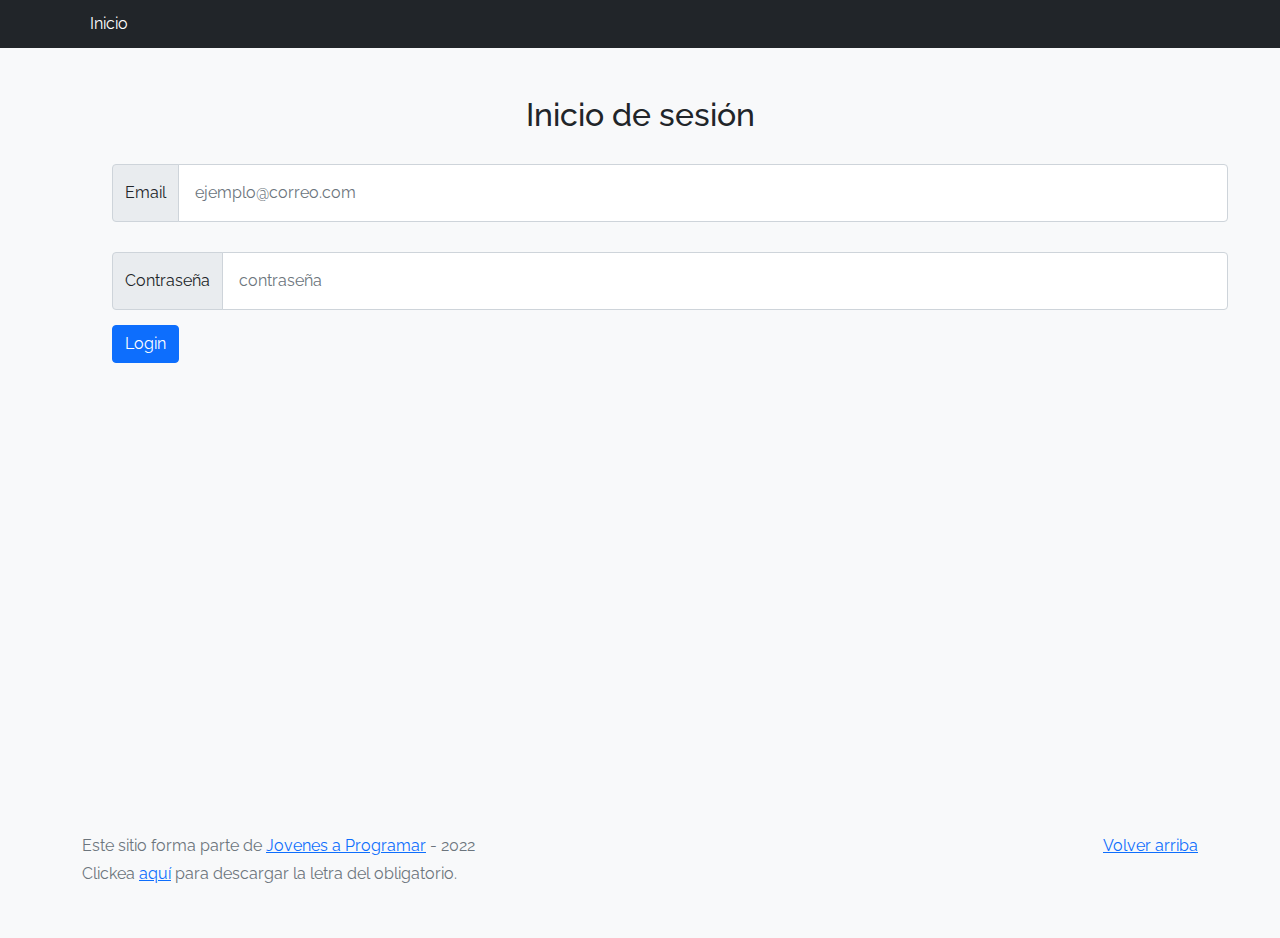
==== cart.html @ cbab2a6d "Agregado funcionalidad de cálculo presupuestal" ====
<!DOCTYPE html>
<html lang="es">

<head>
  <meta http-equiv="Content-Type" content="text/html; charset=UTF-8">
  <meta name="viewport" content="width=device-width, initial-scale=1, shrink-to-fit=no">
  <title>eMercado - Todo lo que busques está aquí</title>
  <link href="https://fonts.googleapis.com/css?family=Raleway:300,300i,400,400i,700,700i,900,900i" rel="stylesheet">
  <link href="css/bootstrap.min.css" rel="stylesheet">
  <link href="css/font-awesome.min.css" rel="stylesheet">
  <link href="css/styles.css" rel="stylesheet">
</head>

<body>
  <nav class="navbar navbar-expand-lg navbar-dark bg-dark p-1">
    <div class="container">
      <button class="navbar-toggler" type="button" data-bs-toggle="collapse" data-bs-target="#navbarNav"
        aria-controls="navbarNav" aria-expanded="false" aria-label="Toggle navigation">
        <span class="navbar-toggler-icon"></span>
      </button>
      <div class="collapse navbar-collapse" id="navbarNav">
        <ul class="navbar-nav w-100 justify-content-between">
          <li class="nav-item">
            <a class="nav-link" href="index.html">Inicio</a>
          </li>
          <li class="nav-item">
            <a class="nav-link" href="categories.html">Categorías</a>
          </li>
          <div class="btn-group">
            <button type="button" id="usrName" class="btn btn-secondary dropdown-toggle" data-bs-toggle="dropdown" aria-expanded="false">
              
            </button>
            <ul class="dropdown-menu">
              <li><a class="dropdown-item" href="my-profile.html">Mi perfil</a></li>
              <li><hr class="dropdown-divider"></li>
              <li><a class="dropdown-item" id="close-session" onclick="closeSession()">Cerrar Sesión</a></li>
            </ul>
          </div>
          <li class="nav-item">
          </li>
        </ul>
      </div>
    </div>
  </nav>
  <main>
    <div class="container">
      <h1>Carrito de compras</h1>
      <h3>Artículos a comprar</h3>
      <div class="tableProduct">
        <div class="col-6" id="rowD">
          <strong class="rowTitle">Nombre</strong>
          <strong class="rowTitle">Costo</strong>
          <strong class="rowTitle">Cantidad</strong>
          <strong class="rowTitle">Subtotal</strong>
          
        </div>
        
        
        <div class="col-6" id="tableData">
        <hr size="5px" style="background-color:black; width: 50rem">
        <spam id="img"></spam>
        <spam id="nom" class="rowData"></spam>
        <spam id="cost" class="rowData" id="cost"></spam>
        <input type="number" value="" style="width: 3rem; height: 3rem; margin-left: 2.4rem;">
        <strong><spam id="subtotal" class="subTotal"></spam></strong>
        <hr size="5px" style="background-color:black; width: 50rem">
          
        </div>

        <div id="container">

        </div>

        <h3>Tipo de envío</h3>
        <div>
          <input type="radio" id="premium" name="radio" value="premium">
          <label for="premium">Premium 2 a 5 días (15%)</label>
        </div>
        
        <div>
          <input type="radio" id="express" name="radio" value="express">
          <label for="express">Express 5 a 8 días (7%)</label>
        </div>
        
        <div>
          <input type="radio" id="standard" name="radio" value="standard">
        <label for="standard">Standard 12 a 15 días (5%)</label>
        </div>
      </div>
      <h3>Dirección de envío</h3>
      <div class="row g-3 align-items-center">
        <div class="col-auto">
          <label for="inputCalle" class="col-form-label" id="nameField">Calle:</label>
        </div>
        <div class="col-auto">
          <input class="form-control" class="fieldForm" placeholder="Ej: Bulevar Gral Artigas" type="text" id="inputPassword6" class="form-control" aria-describedby="passwordHelpInline">
        </div>
      </div>
      
      <div class="row g-3 align-items-center">
        <div class="col-auto">
          <label for="inputCalle" class="col-form-label" id="nameField">Número:</label>
        </div>
        <div class="col-auto">
          <input class="form-control" class="fieldForm" placeholder="Ej: 2222" type="text" id="inputPassword6" class="form-control" aria-describedby="passwordHelpInline">
        </div>
      </div>
      

      <div class="row g-3 align-items-center">
        <div class="col-auto">
          <label for="inputCalle" class="col-form-label" id="nameField">Esquina:</label>
        </div>
        <div class="col-auto">
          <input class="form-control" class="fieldForm" placeholder="Ej: Ombúes" type="text" id="inputPassword6" class="form-control" aria-describedby="passwordHelpInline">
        </div>
      </div>



      <h3>Costos</h3>
      
      <div class="row" style="margin: 2rem;">
        <hr size="5px" style="background-color:black; width: 50rem">
          <div class="col-10" class="row-10" style="margin-left: 1rem;">
              <div class="d-flex w-100 justify-content-between">
                  <div class="mb-1">
                  <p class="text-muted"> Subtotal general:</p>
                  </div>
                  <span class="text-muted" style="margin-top: 0.4rem; margin-right: 15rem;" id="subtotalGeneral"></span>
                  
              </div>
              </div>
              <hr size="5px" style="background-color:black; width: 50rem">
          </div>



          <div class="row" style="margin: 2rem;">
            <hr size="5px" style="background-color:black; width: 50rem">
              <div class="col-10" class="row-10" style="margin-left: 1rem;">
                  <div class="d-flex w-100 justify-content-between">
                      <div class="mb-1">
                      <p class="text-muted">Costo de envío:</p>
                      </div>
                      <span class="text-muted" style="margin-top: 0.4rem; margin-right: 15rem;" id="costoEnvio"></span>
                      
                  </div>
                  </div>
                  <hr size="5px" style="background-color:black; width: 50rem">
              </div>



              <div class="row" style="margin: 2rem;">
                <hr size="5px" style="background-color:black; width: 50rem">
                  <div class="col-10" class="row-10" style="margin-left: 1rem;">
                      <div class="d-flex w-100 justify-content-between">
                          <div class="mb-1">
                          <p class="text-muted">Total ($):</p>
                          </div>
                          <span class="text-muted" style="margin-top: 0.4rem; margin-right: 15rem;" id="total"></span>
                          
                      </div>
                      </div>
                      <hr size="5px" style="background-color:black; width: 50rem">
                  </div>



    </div>


      

  </main>
  <footer class="text-muted">
    <div class="container">
      <p class="float-end">
        <a href="#">Volver arriba</a>
      </p>
      <p>Este sitio forma parte de <a href="https://jovenesaprogramar.edu.uy/" target="_blank">Jovenes a Programar</a> -
        2022</p>
      <p>Clickea <a target="_blank" href="Letra.pdf">aquí</a> para descargar la letra del obligatorio.</p>
    </div>
  </footer>
  <div id="spinner-wrapper">
    <div class="lds-ring">
      <div></div>
      <div></div>
      <div></div>
      <div></div>
    </div>
  </div>
  <script src="js/bootstrap.bundle.min.js"></script>
  <script src="js/init.js"></script>
  <script src="js/cart.js"></script>
</body>

</html>
---- css/styles.css ----
.jumbotron,
.card-body,
.container,
.site-header {
  font-family: 'Raleway', serif !important;
}

.jumbotron .display-4 {
  font-weight: bold;
}

nav a {
  text-decoration: none;
}

.bd-placeholder-img {
  font-size: 1.125rem;
  text-anchor: middle;
  -webkit-user-select: none;
  -moz-user-select: none;
  -ms-user-select: none;
  user-select: none;
}

@media (min-width: 768px) {
  .bd-placeholder-img-lg {
    font-size: 3.5rem;
  }
}

.jumbotron {
  height: 50vh;
  padding: 5em inherit;
  margin-bottom: 0;
  background-color: #53C0FB;
  background: url('../img/cover_back.png');
  background-size: cover;
  background-position: center;
  background-repeat: no-repeat;
  color: black;
  font-weight: bold;
}

@media (min-width: 768px) {
  .jumbotron {
    padding-top: 6rem;
    padding-bottom: 6rem;
  }
}

.jumbotron p:last-child {
  margin-bottom: 0;
}

.jumbotron-heading {
  font-weight: 300;
}

.jumbotron .container {
  max-width: 40rem;
  background-color: rgba(255, 255, 255, 0.5);
  border-radius: 10px;
  text-shadow: 1px 1px 2px grey;
}

.jumbotron .lead {
  font-size: 38px;
}

footer {
  padding-top: 3rem;
  padding-bottom: 3rem;
}

footer p {
  margin-bottom: .25rem;
}

.site-header a {
  color: white;
  transition: ease-in-out color .15s;
}

.site-header .dropdown-menu a {
  color: black;
}

.dropzone {
  border: 2px dashed #0087F7;
  border-radius: 5px;
  background: white;
}

.img-fit {
  max-height: 100%;
}

.alert {
  position: fixed;
  top: 80px;
  width: 50%;
  left: 50%;
  transform: translate(-50%, 0);
}

.lds-ring {
  display: inline-block;
  position: relative;
  width: 64px;
  height: 64px;
  top: 50%;
  left: 50%;
}

.cursor-active {
  cursor: pointer;
}

.left {
  float: left;
  padding: 4px;
  background-color: rgba(255, 255, 255, 0.5);
}

.lds-ring div {
  box-sizing: border-box;
  display: block;
  position: absolute;
  width: 51px;
  height: 51px;
  margin: 6px;
  border: 6px solid #fff;
  border-radius: 50%;
  animation: lds-ring 1.2s cubic-bezier(0.5, 0, 0.5, 1) infinite;
  border-color: #fff transparent transparent transparent;
}

.lds-ring div:nth-child(1) {
  animation-delay: -0.45s;
}

.lds-ring div:nth-child(2) {
  animation-delay: -0.3s;
}

.lds-ring div:nth-child(3) {
  animation-delay: -0.15s;
}

@keyframes lds-ring {
  0% {
    transform: rotate(0deg);
  }

  100% {
    transform: rotate(360deg);
  }
}

.signin {
  width: 100%;
  max-width: 330px;
  padding: 15px;
  margin: auto;
}

#spinner-wrapper {
  position: fixed;
  background-color: rgba(0, 0, 0, 0.5);
  width: 100%;
  height: 100%;
  top: 0;
  left: 0;
  z-index: 1021;
  display: none;
}

main {
  min-height: calc(100vh - 210px);
}

a.custom-card,
a.custom-card:hover {
  color: inherit;
  text-decoration: inherit;
}

.checked {
  color: orange;
}

#fieldEmail{
  padding: 1rem;
}

#fieldContrasenia{
  padding: 1rem;
}

#btnLogin{
  margin: 30px;
  margin-top: -15px;
}

#button1{
  margin: 30px;
}

#button2{
  margin: 30px;
}

#subtitulo{
  text-align: center;
}

.nav-item a{
  color: white;
  transition: ease-in-out color .5s;
}

.cuadroBusqueda{
  margin-top: 8px;
  margin-bottom: 5px;
}

.tituloComentarios{
  margin-top: 6rem;
}

#addComments-banner{
  margin-top: 3rem;
}

#btnPublish{
  margin-top: 0.2rem;
  margin-left: 20rem;
}

.tituloProdRelacionados{
  margin-top: 4rem;
}

#close-session{
  color: red;
}

h1{
  text-align: center;
  margin-top: 2rem;
}

h3{
  margin-top: 2rem;
  margin-bottom: 1rem;
}

.rowTitle{
  align-content: center;
  margin: 2rem;
  
}

.rowData{
  align-content: center;
  margin: 2rem;
}

.subTotal{
  margin-left: 5rem;
}

#nom{
  margin-left: 3.4rem;
}

#cost{
  margin-left: 1.2rem;
}

#valueBox{
  margin-left: 1.5rem;
}

#rowD{
  margin-left: 8rem;
}

.fieldForm{
  margin-top: 1rem;
}

button{
  margin-top: 1rem;
}

#nameField{
  margin-top: 1rem;
}

#btnAddToCart{
  margin-left: 16rem;
  margin-top: -1rem;
  
}

#mensajeDeAgregado{
  margin-left: 16rem;
  margin-top: 0.4rem;
}
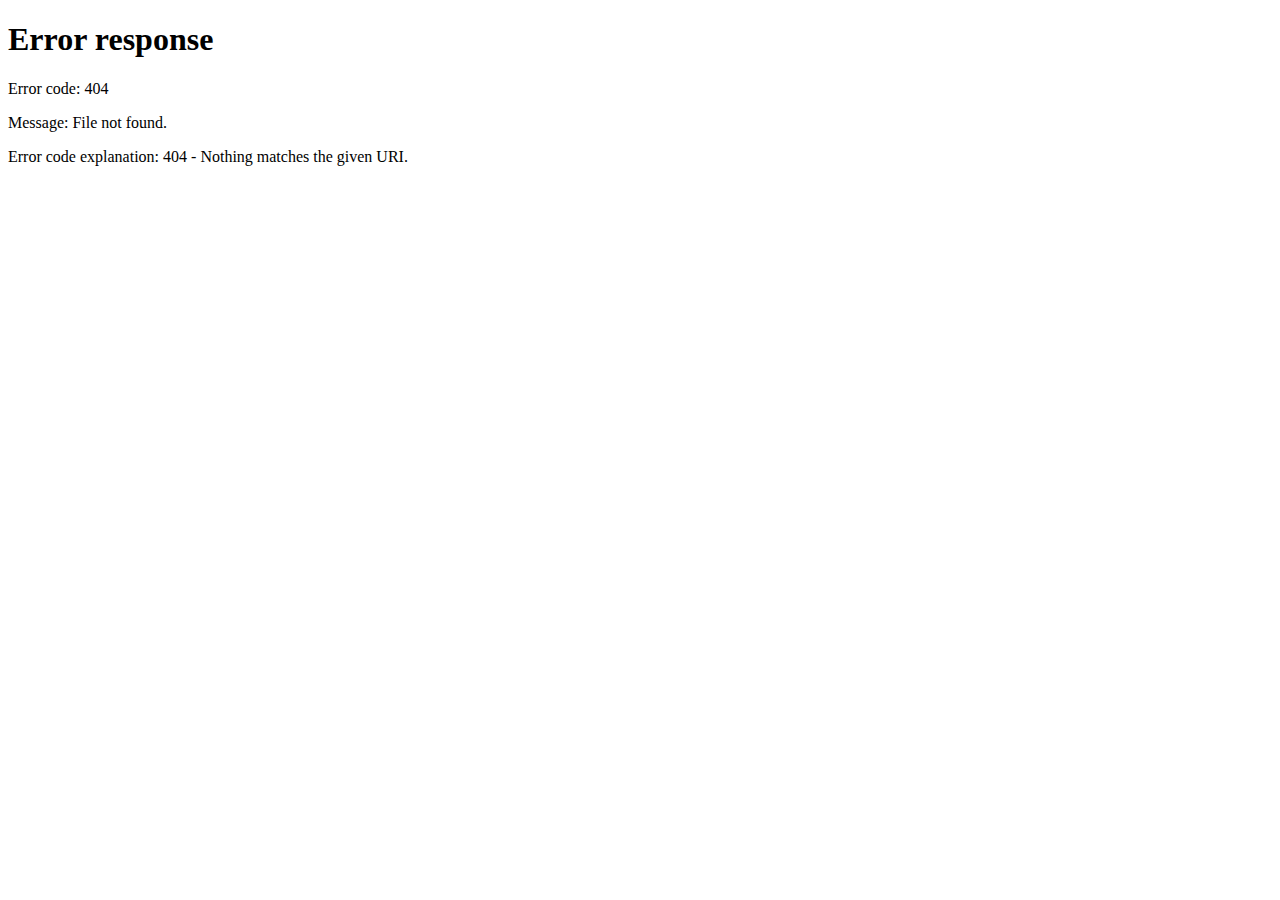
==== commit 73bc6e7e: "Agregado selección de método de pago" ====
--- a/cart.html
+++ b/cart.html
@@ -61,7 +61,7 @@
         <spam id="img"></spam>
         <spam id="nom" class="rowData"></spam>
         <spam id="cost" class="rowData" id="cost"></spam>
-        <input type="number" value="" style="width: 3rem; height: 3rem; margin-left: 2.4rem;">
+        <input type="number" value="" style="width: 3rem; height: 3rem; margin-left: 2.4rem;" id="valueInput">
         <strong><spam id="subtotal" class="subTotal"></spam></strong>
         <hr size="5px" style="background-color:black; width: 50rem">
           
@@ -166,8 +166,67 @@
                       <hr size="5px" style="background-color:black; width: 50rem">
                   </div>
 
-
-
+    
+
+                  <!-- Button trigger modal -->
+
+<h2>Forma de pago</h2>
+
+<div id="tipoDePago">No seleccionado</div>
+<label type="button" id="buttonSelect" data-bs-toggle="modal" data-bs-target="#exampleModal" style="color:blue;">
+  Seleccionar
+</label>
+
+<!-- Modal -->
+<div class="modal fade" id="exampleModal" tabindex="-1" aria-labelledby="exampleModalLabel" aria-hidden="true">
+  <div class="modal-dialog">
+    <div class="modal-content">
+      <div class="modal-header">
+        <h5 class="modal-title" id="exampleModalLabel"><strong>Forma de pago</strong></h5>
+        <button type="button" class="btn-close" data-bs-dismiss="modal" aria-label="Close"></button>
+      </div>
+      <div class="modal-body">
+        <div>
+          <input type="radio" id="creditCard" name="radio" value="Trajeta de crédito">
+          <label for="creditCard">Tarjeta de crédito</label>
+        </div>
+        <hr size="3px" style="background-color:black; width: 50rem">
+        <div class="col-4">
+          <label for="numberCard" class="form-label">Número de tarjeta</label>
+          <input type="text" class="form-control" id="numberCard" aria-describedby="emailHelp">
+          
+          
+        </div>
+        <div class="col-3" >
+          <label for="codigoSeg" class="form-label">Código de Seg.</label>
+          <input type="text" class="form-control" id="codigoSeg" aria-describedby="emailHelp">
+          
+        </div>
+
+        <div class="col-4" >
+          <label for="vencimiento" class="form-label">Vencimiento (MM/AA)</label>
+          <input type="date" class="form-control" id="vencimiento" aria-describedby="emailHelp">
+          
+        </div>
+
+        <div id="radioBank">
+          <input type="radio" id="bankTranfer" name="radio" value="Transferencia bancaria">
+          <label for="bankTranfer">Transferencia bancaria</label>
+        </div>
+
+        <div class="col-6">
+          <label for="accountNumber" class="form-label">Número de cuenta</label>
+          <input type="text" class="form-control" id="accountNumber" aria-describedby="emailHelp">
+          
+        </div>
+      </div>
+      <div class="modal-footer">
+        <button type="button" class="btn btn-primary" data-bs-dismiss="modal">Close</button>
+        
+      </div>
+    </div>
+  </div>
+</div>
     </div>
 
 
--- a/css/styles.css
+++ b/css/styles.css
@@ -308,3 +308,11 @@
   margin-left: 16rem;
   margin-top: 0.4rem;
 }
+
+#radioBank{
+  margin-top: 1rem;
+}
+
+.spacing{
+  margin-top: 1rem;
+}
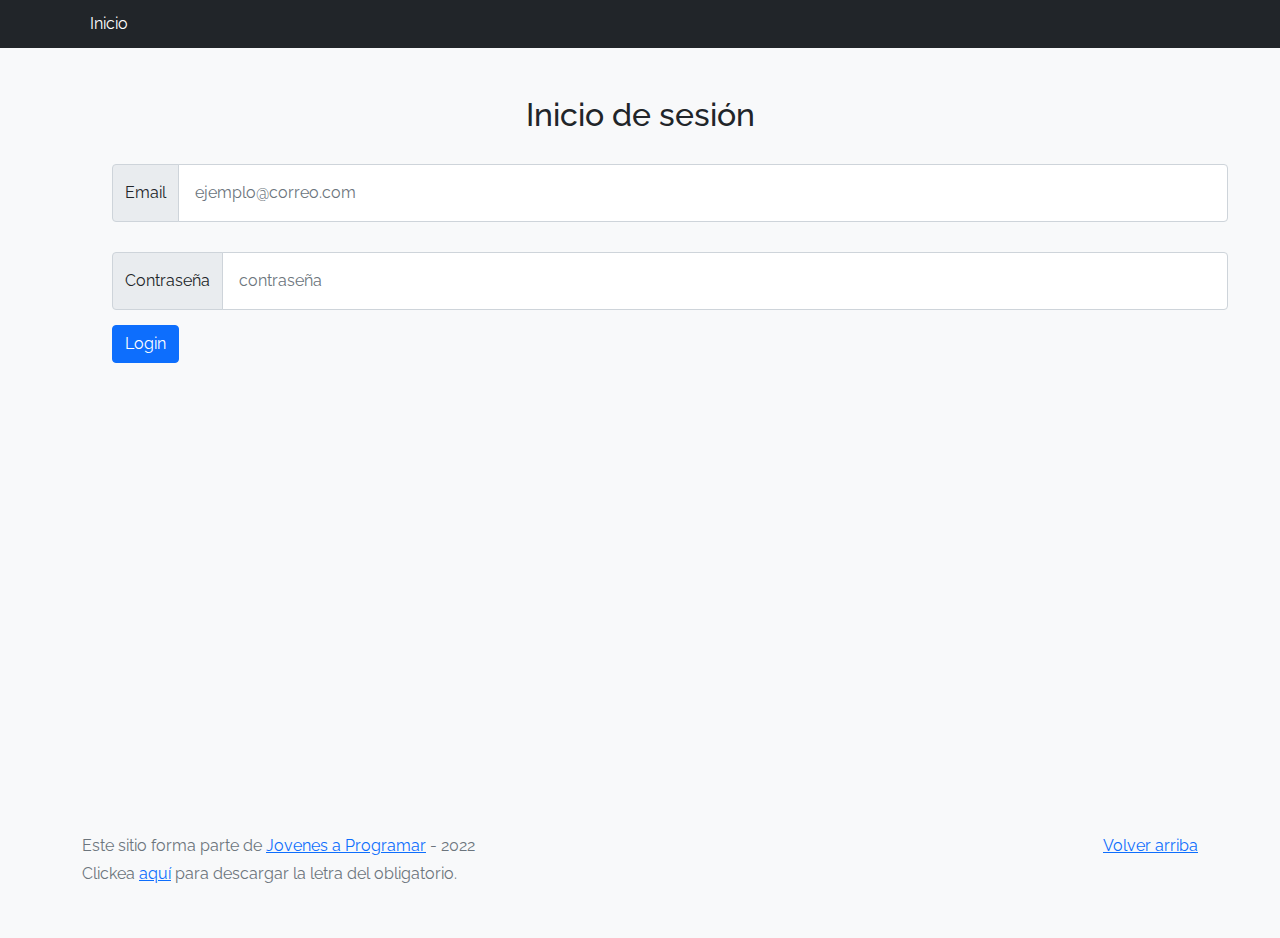
==== commit 8a1488ad: "arreglado formulario" ====
--- a/cart.html
+++ b/cart.html
@@ -43,10 +43,11 @@
     </div>
   </nav>
   <main>
-    <div class="container">
+    <div class="container" id="form">
       <h1>Carrito de compras</h1>
       <h3>Artículos a comprar</h3>
       <div class="tableProduct">
+        <div id="compraExitosa"></div>
         <div class="col-6" id="rowD">
           <strong class="rowTitle">Nombre</strong>
           <strong class="rowTitle">Costo</strong>
@@ -68,10 +69,14 @@
         </div>
 
         <div id="container">
+          <div id="button"></div>
+        </div>
+        <div id="mensajeDeAlerta" class="text-danger">
 
         </div>
 
         <h3>Tipo de envío</h3>
+        
         <div>
           <input type="radio" id="premium" name="radio" value="premium">
           <label for="premium">Premium 2 a 5 días (15%)</label>
@@ -86,14 +91,20 @@
           <input type="radio" id="standard" name="radio" value="standard">
         <label for="standard">Standard 12 a 15 días (5%)</label>
         </div>
-      </div>
+        <p id="mensaje" class="text-danger"></p>
+      </div>
+
+
       <h3>Dirección de envío</h3>
       <div class="row g-3 align-items-center">
         <div class="col-auto">
           <label for="inputCalle" class="col-form-label" id="nameField">Calle:</label>
         </div>
         <div class="col-auto">
-          <input class="form-control" class="fieldForm" placeholder="Ej: Bulevar Gral Artigas" type="text" id="inputPassword6" class="form-control" aria-describedby="passwordHelpInline">
+          <input class="form-control" name="valueRadio" class="fieldForm" placeholder="Ej: Bulevar Gral Artigas" type="text" id="calle" class="form-control" aria-describedby="passwordHelpInline" required>
+          <div class="invalid-feedback">
+            Debe ingresar una dirección
+          </div>
         </div>
       </div>
       
@@ -102,7 +113,10 @@
           <label for="inputCalle" class="col-form-label" id="nameField">Número:</label>
         </div>
         <div class="col-auto">
-          <input class="form-control" class="fieldForm" placeholder="Ej: 2222" type="text" id="inputPassword6" class="form-control" aria-describedby="passwordHelpInline">
+          <input class="form-control" name="valueRadio" class="fieldForm" placeholder="Ej: 2222" type="text" id="numero" class="form-control" aria-describedby="passwordHelpInline" required>
+          <div class="invalid-feedback">
+            Debe ingresar una número de puerta o apartamento
+          </div>
         </div>
       </div>
       
@@ -112,7 +126,10 @@
           <label for="inputCalle" class="col-form-label" id="nameField">Esquina:</label>
         </div>
         <div class="col-auto">
-          <input class="form-control" class="fieldForm" placeholder="Ej: Ombúes" type="text" id="inputPassword6" class="form-control" aria-describedby="passwordHelpInline">
+          <input class="form-control" name="valueRadio" class="fieldForm" placeholder="Ej: Ombúes" type="text" id="esquina" class="form-control" aria-describedby="passwordHelpInline" required>
+          <div class="invalid-feedback">
+            Debe ingresar una esquina
+          </div>
         </div>
       </div>
 
@@ -172,10 +189,11 @@
 
 <h2>Forma de pago</h2>
 
-<div id="tipoDePago">No seleccionado</div>
+<div  id="tipoDePago">No seleccionado</div>
 <label type="button" id="buttonSelect" data-bs-toggle="modal" data-bs-target="#exampleModal" style="color:blue;">
   Seleccionar
 </label>
+<p id="aviso_alerta" class="text-danger"></p>
 
 <!-- Modal -->
 <div class="modal fade" id="exampleModal" tabindex="-1" aria-labelledby="exampleModalLabel" aria-hidden="true">
@@ -187,37 +205,46 @@
       </div>
       <div class="modal-body">
         <div>
-          <input type="radio" id="creditCard" name="radio" value="Trajeta de crédito">
+          <input name="valueRadio" type="radio" id="creditCard" name="radio" value="Trajeta de crédito">
           <label for="creditCard">Tarjeta de crédito</label>
         </div>
         <hr size="3px" style="background-color:black; width: 50rem">
         <div class="col-4">
           <label for="numberCard" class="form-label">Número de tarjeta</label>
-          <input type="text" class="form-control" id="numberCard" aria-describedby="emailHelp">
-          
+          <input type="text" class="form-control" id="numberCard" aria-describedby="emailHelp" required>
+          <div class="invalid-feedback">
+            Debe ingresar un número de tarjeta válido
+          </div>
           
         </div>
         <div class="col-3" >
           <label for="codigoSeg" class="form-label">Código de Seg.</label>
-          <input type="text" class="form-control" id="codigoSeg" aria-describedby="emailHelp">
-          
+          <input type="text" class="form-control" id="codigoSeg" aria-describedby="emailHelp" required>
+          <div class="invalid-feedback">
+            Debe ingresar un código de seguridad válido
+          </div>
         </div>
 
         <div class="col-4" >
           <label for="vencimiento" class="form-label">Vencimiento (MM/AA)</label>
-          <input type="date" class="form-control" id="vencimiento" aria-describedby="emailHelp">
-          
+          <input type="date" class="form-control" id="vencimiento" aria-describedby="emailHelp" required>
+          <div class="invalid-feedback">
+            Debe ingresar una fecha de vencimiento válida
+          </div>
         </div>
 
         <div id="radioBank">
-          <input type="radio" id="bankTranfer" name="radio" value="Transferencia bancaria">
+          <input name="valueRadio" type="radio" id="bankTranfer" name="radio" value="Transferencia bancaria">
           <label for="bankTranfer">Transferencia bancaria</label>
+          
         </div>
 
         <div class="col-6">
           <label for="accountNumber" class="form-label">Número de cuenta</label>
-          <input type="text" class="form-control" id="accountNumber" aria-describedby="emailHelp">
-          
+          <input type="text" class="form-control" id="accountNumber" aria-describedby="emailHelp" required>
+          <div class="invalid-feedback">
+            Debe ingresar una cuenta bancaria válida
+          </div>
         </div>
       </div>
       <div class="modal-footer">
@@ -228,7 +255,10 @@
   </div>
 </div>
     </div>
-
+    <div class="d-grid gap-2 col-6 mx-auto">
+      <button type="button" id="btnBuy" class="btn btn-primary">Finalizar compra</button>
+    </div>
+    
 
       
 
--- a/css/styles.css
+++ b/css/styles.css
@@ -315,4 +315,4 @@
 
 .spacing{
   margin-top: 1rem;
-}
+}